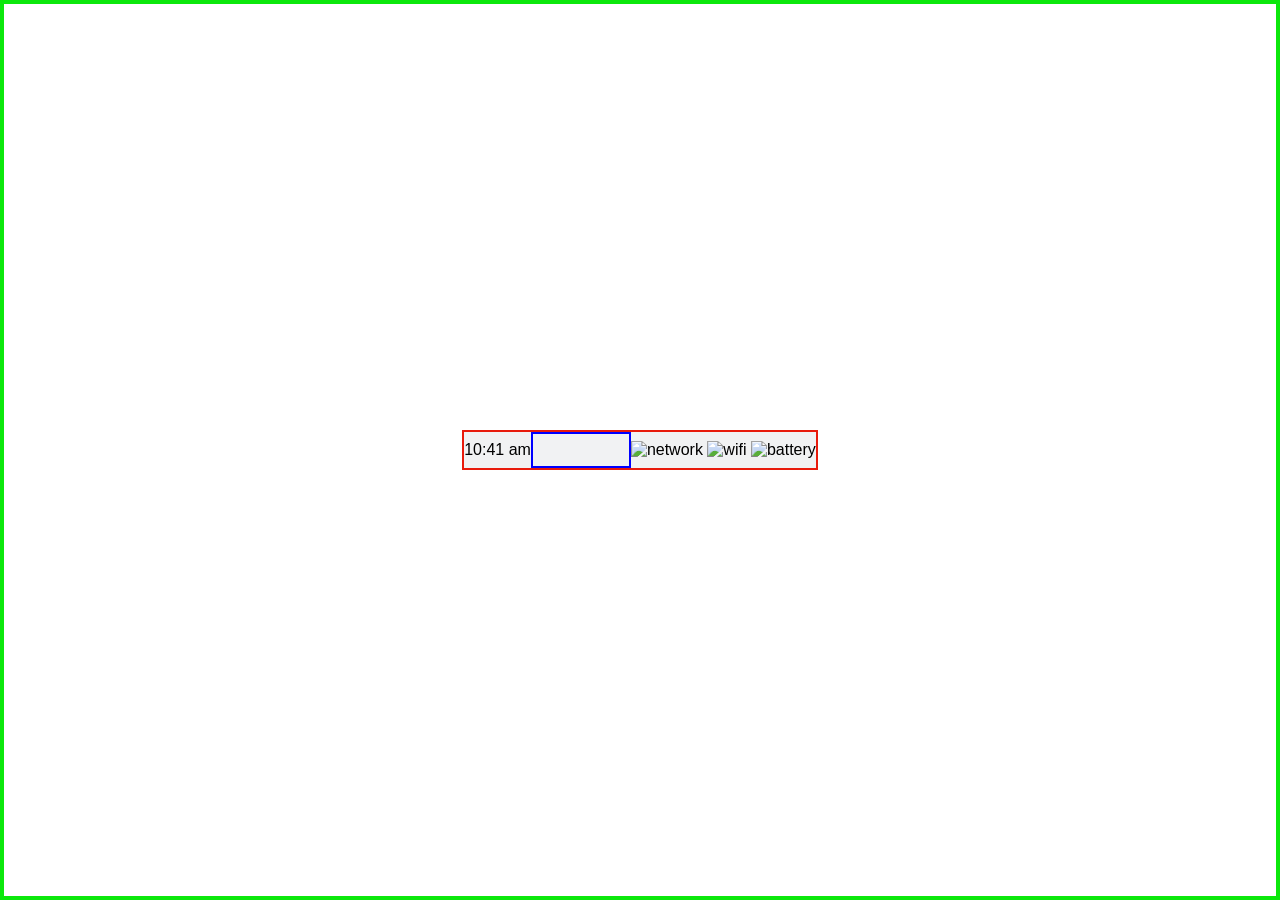
==== index.html @ 5b643278 "disabled old calculator and  started making new one;" ====
<!DOCTYPE html>
<html lang="en">

<head>
    <meta charset="UTF-8">
    <meta name="viewport" content="width=device-width, initial-scale=1.0">
    <title>Calculator</title>

    <!--Fonts-->
    <link rel="preconnect" href="https://fonts.bunny.net">
    <link
        href="https://fonts.bunny.net/css?family=work-sans:100,100i,200,200i,300,300i,400,400i,500,500i,600,600i,700,700i,800,800i,900,900i"
        rel="stylesheet" />

    <link rel="stylesheet" href="css/calculator.css">
</head>

<body>
    <main>
        <section class="calculator-box">
            <div class="status-bar">
                <div class="time">
                    <p>10:41 am</p>
                </div>
                <div class="notch"></div>
                <div class="indicators">
                    <img src="https://ik.imagekit.io/tujsl2f24/Calculator/icons/Mobile%20Signal.png?updatedAt=1753430626512"
                        alt="network">
                    <img src="https://ik.imagekit.io/tujsl2f24/Calculator/icons/Wifi.png?updatedAt=1753430626335"
                        alt="wifi">
                    <img src="https://ik.imagekit.io/tujsl2f24/Calculator/icons/Rectangle.png?updatedAt=1753430626086"
                        alt="battery">
                </div>
            </div>
        </section>
    </main>
    <script src="js/app.js"></script>
</body>

</html>
---- css/calculator.css ----
* {
    font-family: 'Work Sans', sans-serif;
    margin: 0;
    padding: 0;
    box-sizing: border-box;
}

main {
    border: 4px solid rgb(12, 232, 12);
    min-height: 100vh;
    display: flex;
    justify-content: center;
    align-items: center;
}

.calculator-box {
    background: #F1F2F3;
    border: 2px solid rgb(232, 27, 12);
}

.status-bar {
    display: flex;
    justify-content: space-between;
    align-items: center;
}

.notch {
    padding: 1rem 3rem;
    border: 2px solid blue;
}
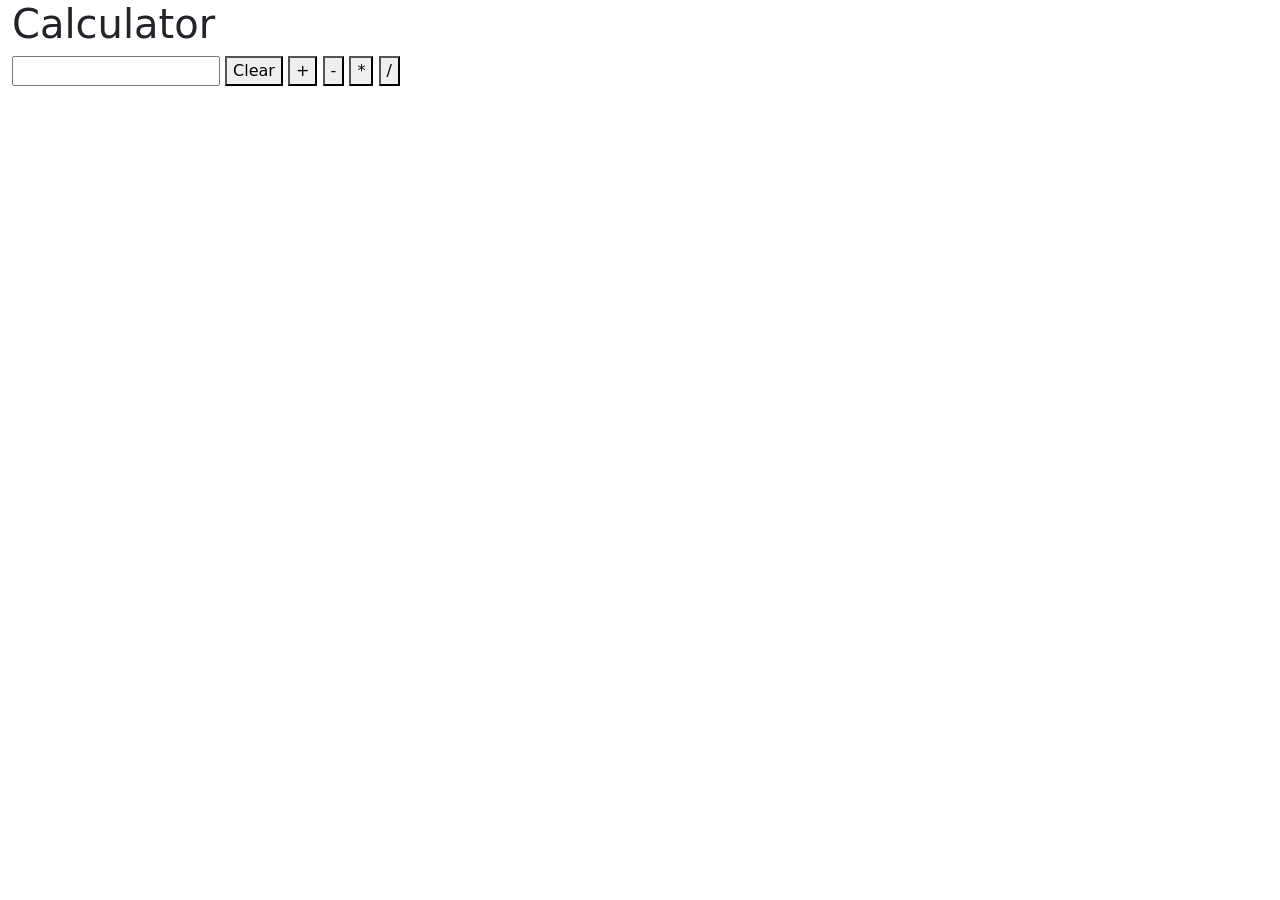
==== commit ab651496: "resolved merge conflit" ====
--- a/index.html
+++ b/index.html
@@ -2,39 +2,26 @@
 <html lang="en">
 
 <head>
-    <meta charset="UTF-8">
-    <meta name="viewport" content="width=device-width, initial-scale=1.0">
-    <title>Calculator</title>
-
-    <!--Fonts-->
-    <link rel="preconnect" href="https://fonts.bunny.net">
-    <link
-        href="https://fonts.bunny.net/css?family=work-sans:100,100i,200,200i,300,300i,400,400i,500,500i,600,600i,700,700i,800,800i,900,900i"
-        rel="stylesheet" />
-
-    <link rel="stylesheet" href="css/calculator.css">
+	<meta charset="UTF-8" />
+	<meta name="viewport" content="width=device-width, initial-scale=1.0" />
+	<title>Calculator</title>
+	<link href="https://cdn.jsdelivr.net/npm/bootstrap@5.1.3/dist/css/bootstrap.min.css" rel="stylesheet" />
+	<link rel="stylesheet" href="css/style.css" />
 </head>
 
 <body>
-    <main>
-        <section class="calculator-box">
-            <div class="status-bar">
-                <div class="time">
-                    <p>10:41 am</p>
-                </div>
-                <div class="notch"></div>
-                <div class="indicators">
-                    <img src="https://ik.imagekit.io/tujsl2f24/Calculator/icons/Mobile%20Signal.png?updatedAt=1753430626512"
-                        alt="network">
-                    <img src="https://ik.imagekit.io/tujsl2f24/Calculator/icons/Wifi.png?updatedAt=1753430626335"
-                        alt="wifi">
-                    <img src="https://ik.imagekit.io/tujsl2f24/Calculator/icons/Rectangle.png?updatedAt=1753430626086"
-                        alt="battery">
-                </div>
-            </div>
-        </section>
-    </main>
-    <script src="js/app.js"></script>
+	<div class="container-fluid">
+		<div class="cal-continer">
+			<h1>Calculator</h1>
+			<input type="text" id="display" />
+			<button type="button" id="clear">Clear</button>
+			<button type="button" id="add">+</button>
+			<button type="button" id="subtract">-</button>
+			<button type="button" id="multiply">*</button>
+			<button type="button" id="divide">/</button>
+		</div>
+	</div>
+	<script src="js/calculator.js"></script>
 </body>
 
 </html>
